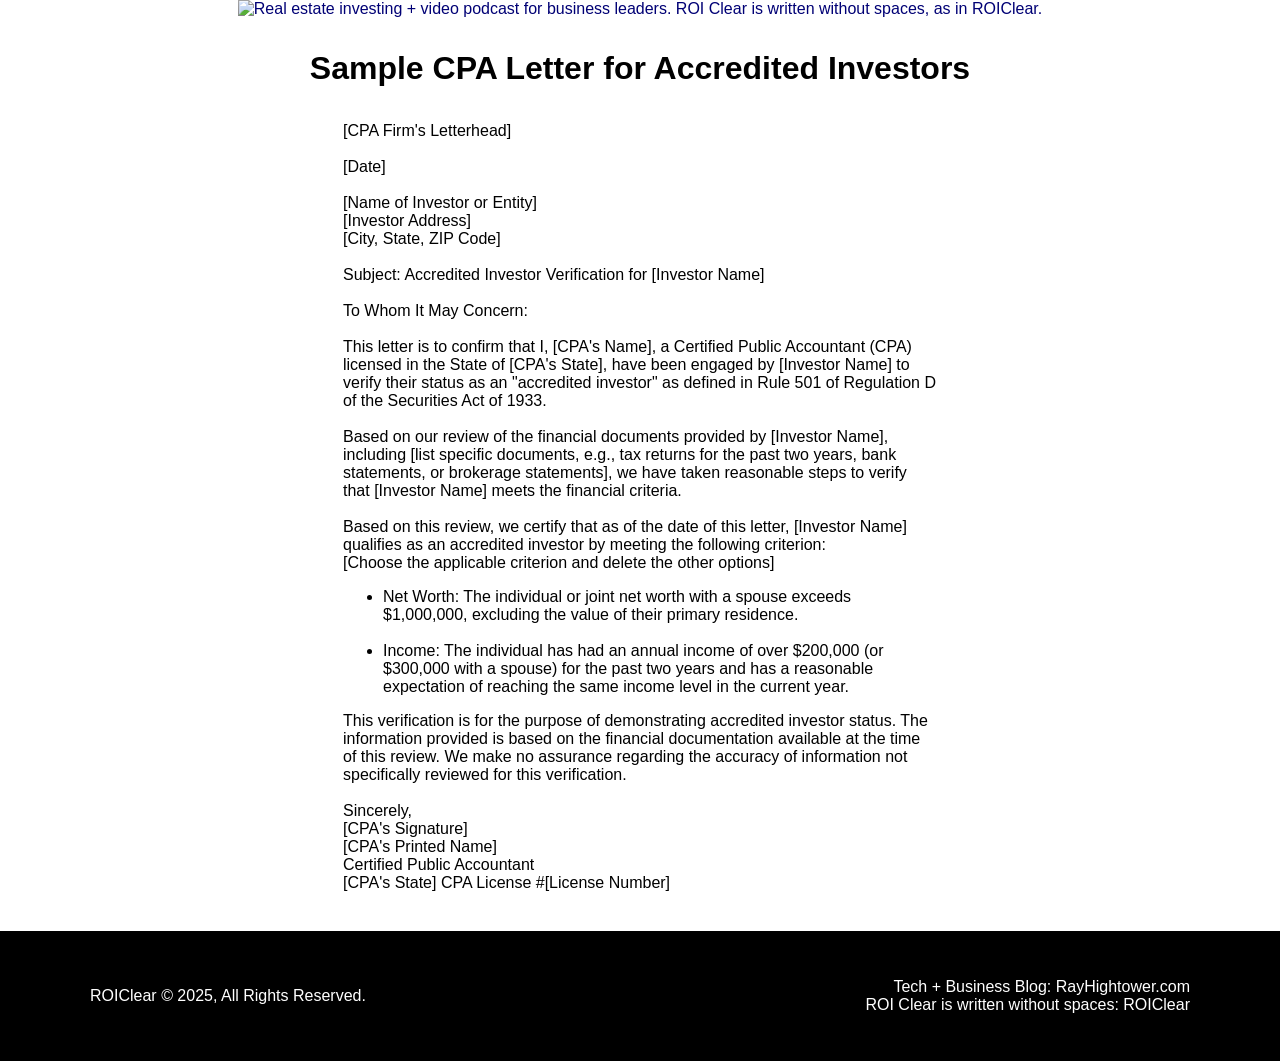
==== accred/index.html @ fe56fbda "Much better accred letter at /accred/" ====
<!DOCTYPE html>
<html>
  <head>
    <!-- Favicons generated by https://realfavicongenerator.net/ -->
    <link rel="apple-touch-icon" sizes="180x180" href="/assets/favicons/apple-touch-icon.png">
    <link rel="icon" type="image/png" sizes="32x32" href="/assets/favicons/favicon-32x32.png">
    <link rel="icon" type="image/png" sizes="16x16" href="/assets/favicons/favicon-16x16.png">
    <link rel="manifest" href="/assets/favicons/site.webmanifest">
    <link rel="mask-icon" href="/assets/favicons/safari-pinned-tab.svg?v=M44lzPylqQ" color="#ffffff">
    <link rel="shortcut icon" href="/assets/favicons/favicon.ico">
    <meta name="msapplication-TileColor" content="#da532c">
    <meta name="msapplication-config" content="/assets/favicons/browserconfig.xml">
    <meta name="theme-color" content="#ffffff">

    <!-- Meta Description created via Grok by RTH on 10/2/2024. -->
    <meta name="description" content="ROIClear buys and improves multifamily investment properties. We invite investors to benefit from this journey. Our investors enjoy capital preservation, tax advantages, and strong ROI.">
    
    <!-- Meta Viewwport created via Grok + WebSiteGrader by RTH on 10/2/2024.
    <meta name="viewport" content="width=device-width, initial-scale=1">
     -->

     <!-- Added by RTH to support LinkedIn 20240820. -->
    <!--<meta name="image" property="og:image" content="https://roiclear.com/images/ROIClear_logo_400.png">-->
    <meta name="image" property="og:image:alt" content="ROIClear buys and improves multifamily investment properties.">
    <meta name="image" property="og:description" content="ROIClear buys and improves multifamily investment properties.">
    <meta name="image" property="og:title" content="ROIClear buys and improves multifamily investment properties.">
    <meta name="image" property="og:url" content="https://ROIClear.com">


    <meta name="format-detection" content="telephone=no" />
    <title>ROIClear.com - Real estate + podcast for business leaders.</title>
    <style type="text/css">

  * {
    box-sizing: border-box;
    font-family: "Roboto", sans-serif;
  }

  html {
    height: 100%;
    scroll-behavior: smooth;
  }

  body {
    height: 100%;
    margin: 0;
    padding: 0;
  }

  h1 {
    color: #000000;
    text-align: center;
    font-family: Helvetica;
    font-weight: bold;
    font-size: 3em;
  }

  h2 {
    color: #000000;
    text-align: center;
    font-family: Helvetica;
    font-weight: bolder;
    font-size: 2em;
  }

  br {
    color: #000000;
    text-align: center;
    font-family: Helvetica;
    font-weight: bold;
    font-size: 1em;
    letter-spacing: 2px;
  }

  h3 {
    color: #000000;
    text-align: center;
    font-family: Helvetica;
    font-weight: lighter;
    font-size: 2em;
  }

  p {
    color: #000000;
    text-align: center;
    font-family: Helvetica;
    font-weight: normal;
    font-size: 2em;
  }

  table {
    color: #000000;
    text-align: center;
    font-family: Helvetica;
    font-weight: lighter;
    font-size: 1em;
  }

a {
  color: #000075;
  text-decoration: none;
}

.copy-right {
  align-items: center;
  background-color: #000000;
  color: #fff;
  display: flex;
  font-size: 16px;
  height: 130px;
  padding: 0 90px;
  width: 100%;
}

.copy-right span {
  flex: 1;
}

.copy-right span:nth-of-type(2) {
  text-align: right;
}

/* Add generic CSS from GROK to ensure that the site is mobile responsive. RTH on 10/02/2024. 
.container {
    width: 100%;
    max-width: 1200px; / Your base max-width for desktop /
    margin: 0 auto;
    padding: 0 15px; / To ensure content isn't too close to edges on mobile /
}

img {
    max-width: 100%; / Ensures images don't overflow their container /
    height: auto; / Maintains aspect ratio /
}
*/

/*
@media screen and (max-width: 767px) {
    body {
        / Do nothing because the site already works for mobile devices. /
    }
}

*/

  </style>

</head>
    <body>

<center>

    <a href="https://ROIClear.com"><img src="../images/ROIClear_logo.png" width="800" alt="Real estate investing + video podcast for business leaders. ROI Clear is written without spaces, as in ROIClear." title="Real estate investing + video podcast for business leaders. ROI Clear is written without spaces, as in ROIClear." /></a>

<p>
  <h2>Sample CPA Letter for Accredited Investors</h2>
</p>

<table width = 600>
  <tr>
    <td align="left">
      [CPA Firm's Letterhead]<br/>
      <br/>
[Date]<br/>
<br/>
[Name of Investor or Entity]<br/>
[Investor Address]<br/>
[City, State, ZIP Code]<br/>
<br/>
Subject: Accredited Investor Verification for [Investor Name]<br/>
<br/>
To Whom It May Concern:<br/>
<br/>
This letter is to confirm that I, [CPA's Name], a Certified Public Accountant (CPA) licensed in the State of [CPA's State], have been engaged by [Investor Name] to verify their status as an "accredited investor" as defined in Rule 501 of Regulation D of the Securities Act of 1933.<br/>
<br/> 
Based on our review of the financial documents provided by [Investor Name], including [list specific documents, e.g., tax returns for the past two years, bank statements, or brokerage statements], we have taken reasonable steps to verify that [Investor Name] meets the financial criteria.<br/>
<br/> 
Based on this review, we certify that as of the date of this letter, [Investor Name] qualifies as an accredited investor by meeting the following criterion:<br/>

[Choose the applicable criterion and delete the other options]
<ul>
<li>Net Worth: The individual or joint net worth with a spouse exceeds $1,000,000, excluding the value of their primary residence.</li><br/>
<li>Income: The individual has had an annual income of over $200,000 (or $300,000 with a spouse) for the past two years and has a reasonable expectation of reaching the same income level in the current year.</li>
</ul>
This verification is for the purpose of demonstrating accredited investor status. The information provided is based on the financial documentation available at the time of this review. We make no assurance regarding the accuracy of information not specifically reviewed for this verification.<br/> 
<br/>
Sincerely,<br/>
[CPA's Signature]<br/>
[CPA's Printed Name]<br/>
Certified Public Accountant<br/>
[CPA's State] CPA License #[License Number]<br/>
<br/>&nbsp;

    </td>
  </tr>
</table>

</center>

			<!-- Footer section -->
			<div class="copy-right">
				<span>
					ROIClear &copy; 2025, All Rights Reserved.<br/>
      
				</span>
				<span class="footer-links-wrapper">
					Tech + Business Blog: <a style="color:white;" href="https://RayHightower.com">RayHightower.com</a><br/> 
					<!--
          <span class="footer-separator"> | </span>
					<a style="color:white;" href="https://bridgetownpartners.com">Bridgetown Partners</a><br/>
          -->
          <a style="color:white;" href="https://ROIClear.com">ROI Clear</a> is written without spaces: <a style="color:white;" href="https://ROIClear.com">ROIClear</a>
				</span>
			</div>
			<!-- Footer section ends-->
		</div>



    </body>
</html>
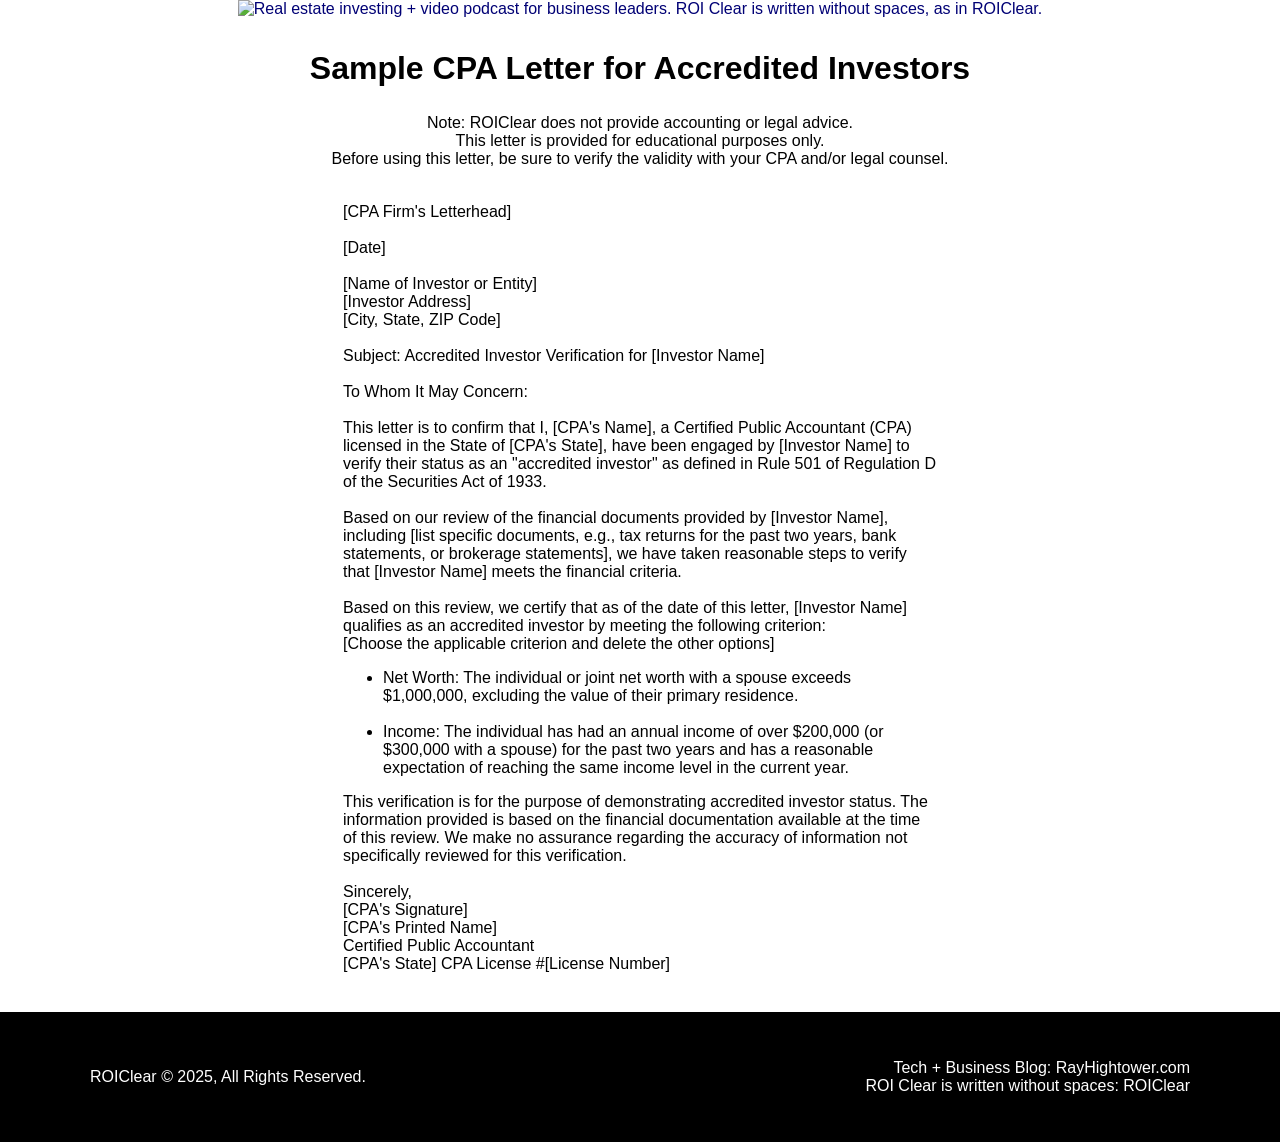
==== commit 6ff50f0b: "Add disclaimer." ====
--- a/accred/index.html
+++ b/accred/index.html
@@ -154,6 +154,9 @@
 
 <p>
   <h2>Sample CPA Letter for Accredited Investors</h2>
+  Note: ROIClear does not provide accounting or legal advice.<br/>
+  This letter is provided for educational purposes only.<br/>
+  Before using this letter, be sure to verify the validity with your CPA and/or legal counsel.<br/>
 </p>
 
 <table width = 600>
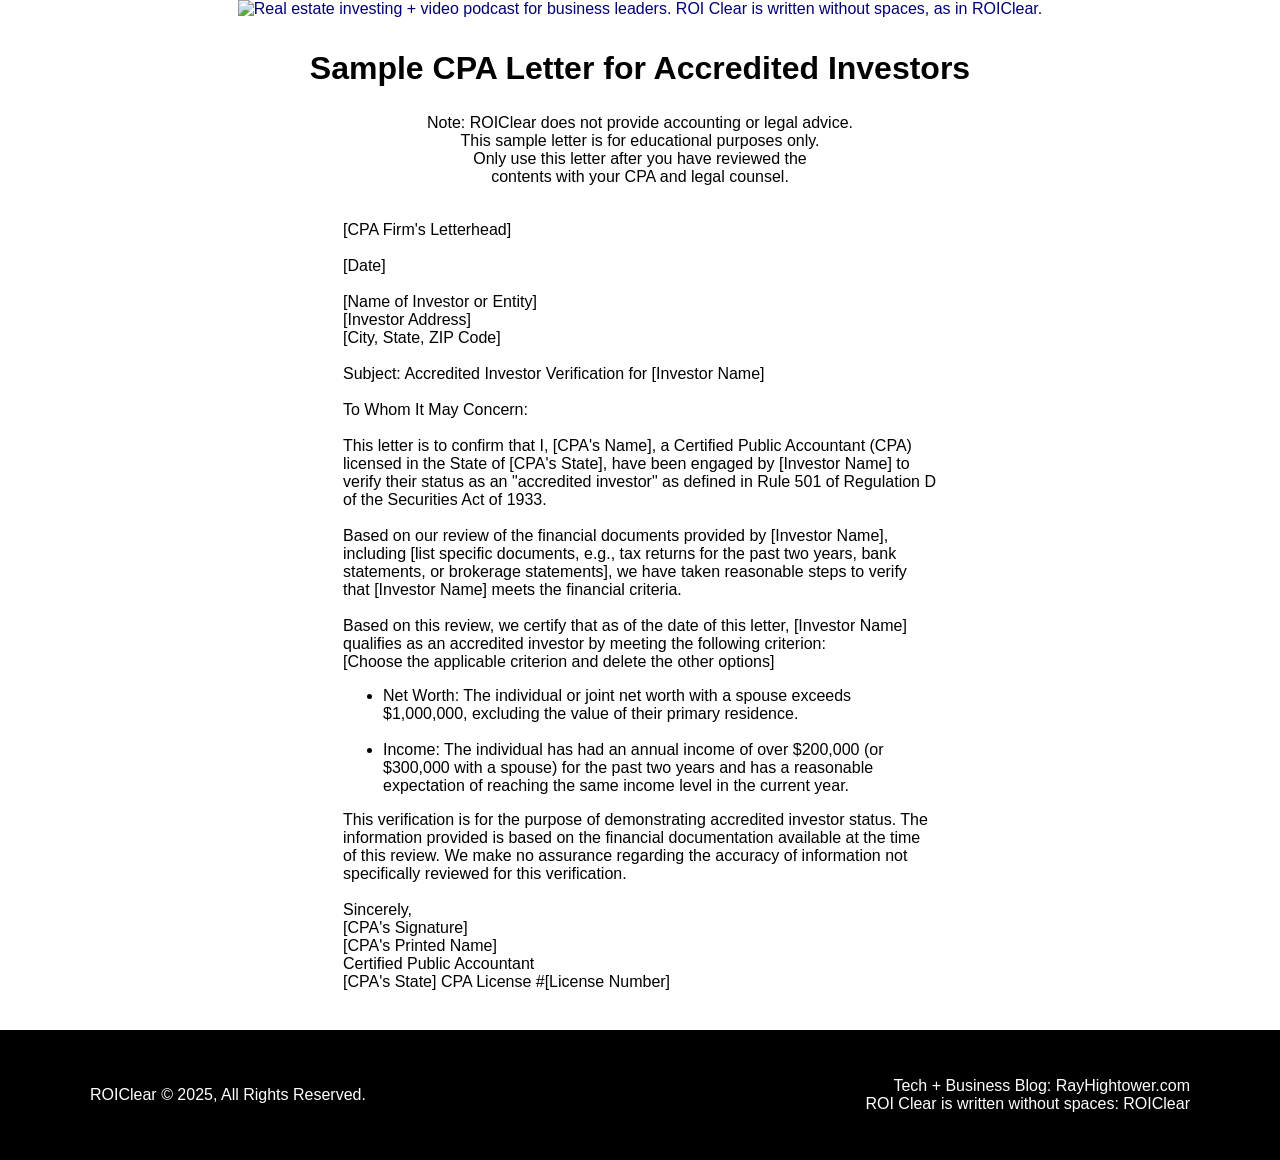
==== commit b867271d: "Wordsmithing the disclaimer." ====
--- a/accred/index.html
+++ b/accred/index.html
@@ -155,8 +155,8 @@
 <p>
   <h2>Sample CPA Letter for Accredited Investors</h2>
   Note: ROIClear does not provide accounting or legal advice.<br/>
-  This letter is provided for educational purposes only.<br/>
-  Before using this letter, be sure to verify the validity with your CPA and/or legal counsel.<br/>
+  This sample letter is for educational purposes only.<br/>
+  Only use this letter after you have reviewed the<br/>contents with your CPA and legal counsel.<br/>
 </p>
 
 <table width = 600>
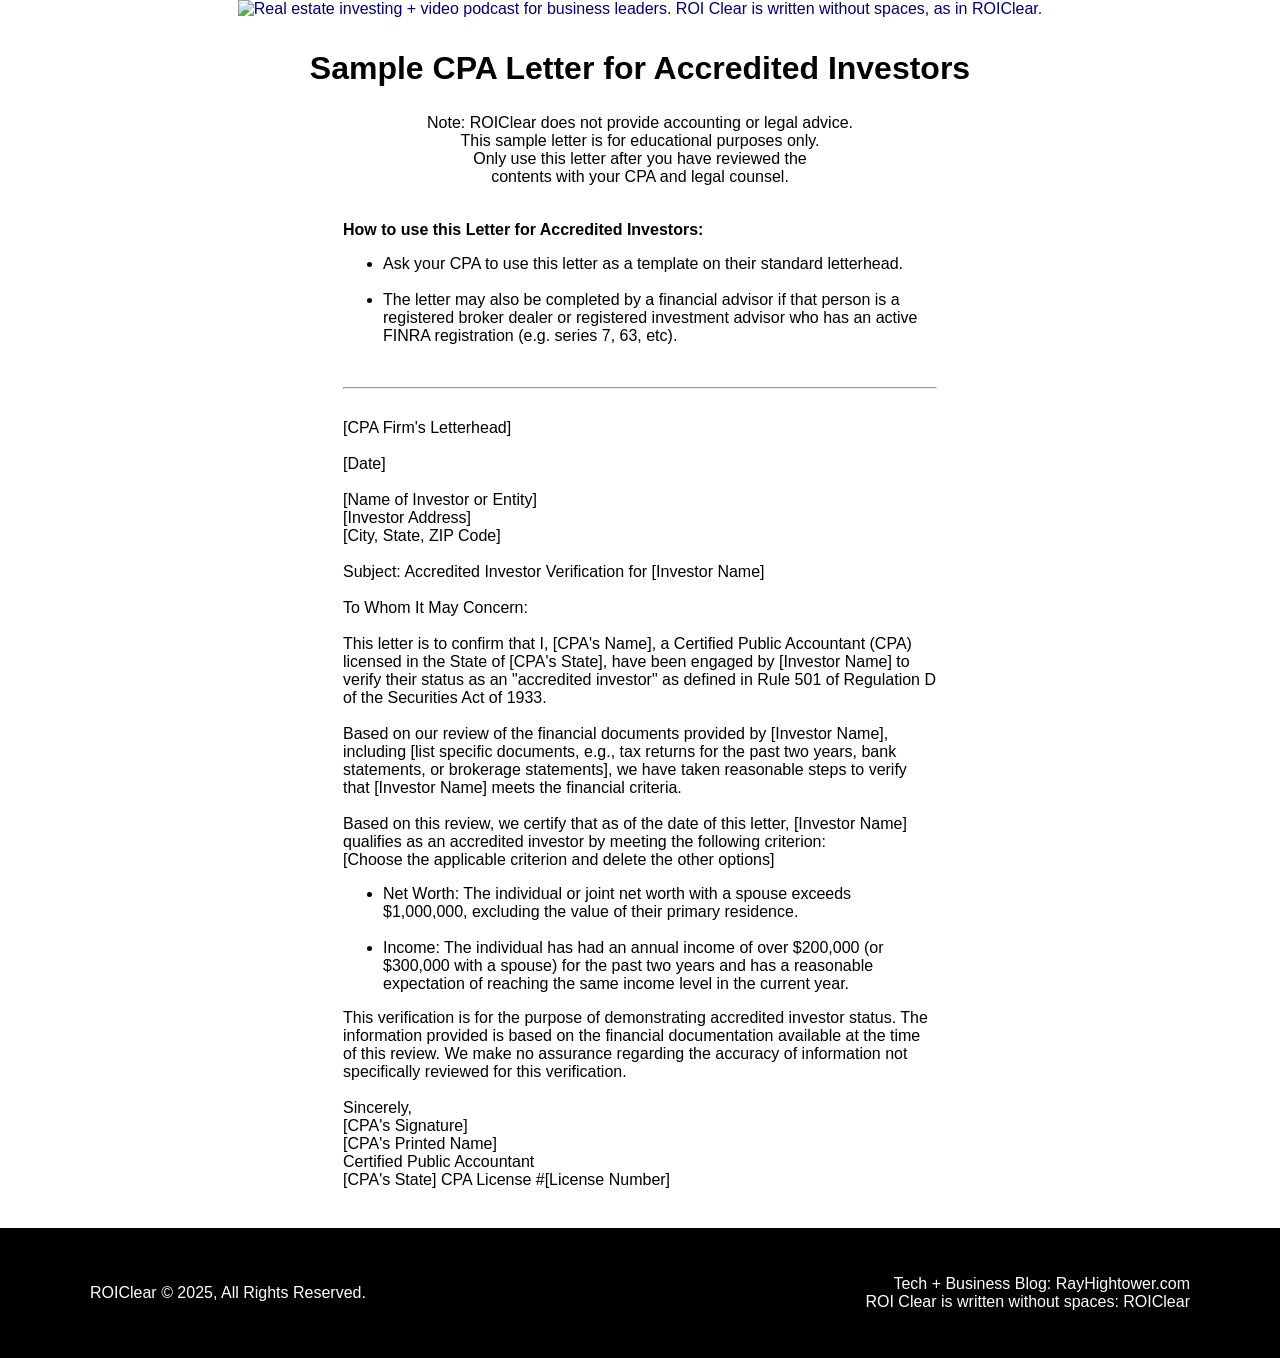
==== commit 31e4d5da: "Update the sample letter for accredited investors." ====
--- a/accred/index.html
+++ b/accred/index.html
@@ -160,6 +160,18 @@
 </p>
 
 <table width = 600>
+  <tr>
+    <td align="left"><b>How to use this Letter for Accredited Investors:</b>
+      <ul>
+        <li>Ask your CPA to use this letter as a template on their standard letterhead.</li>
+        &nbsp;<br/>
+        <li>The letter may also be completed by a financial advisor if that person is a registered broker dealer or registered investment advisor who has an active FINRA registration (e.g. series 7, 63, etc).</li>
+      </ul> 
+      <br/>
+      <hr>
+      <br/>
+    </td>
+  </tr>
   <tr>
     <td align="left">
       [CPA Firm's Letterhead]<br/>
